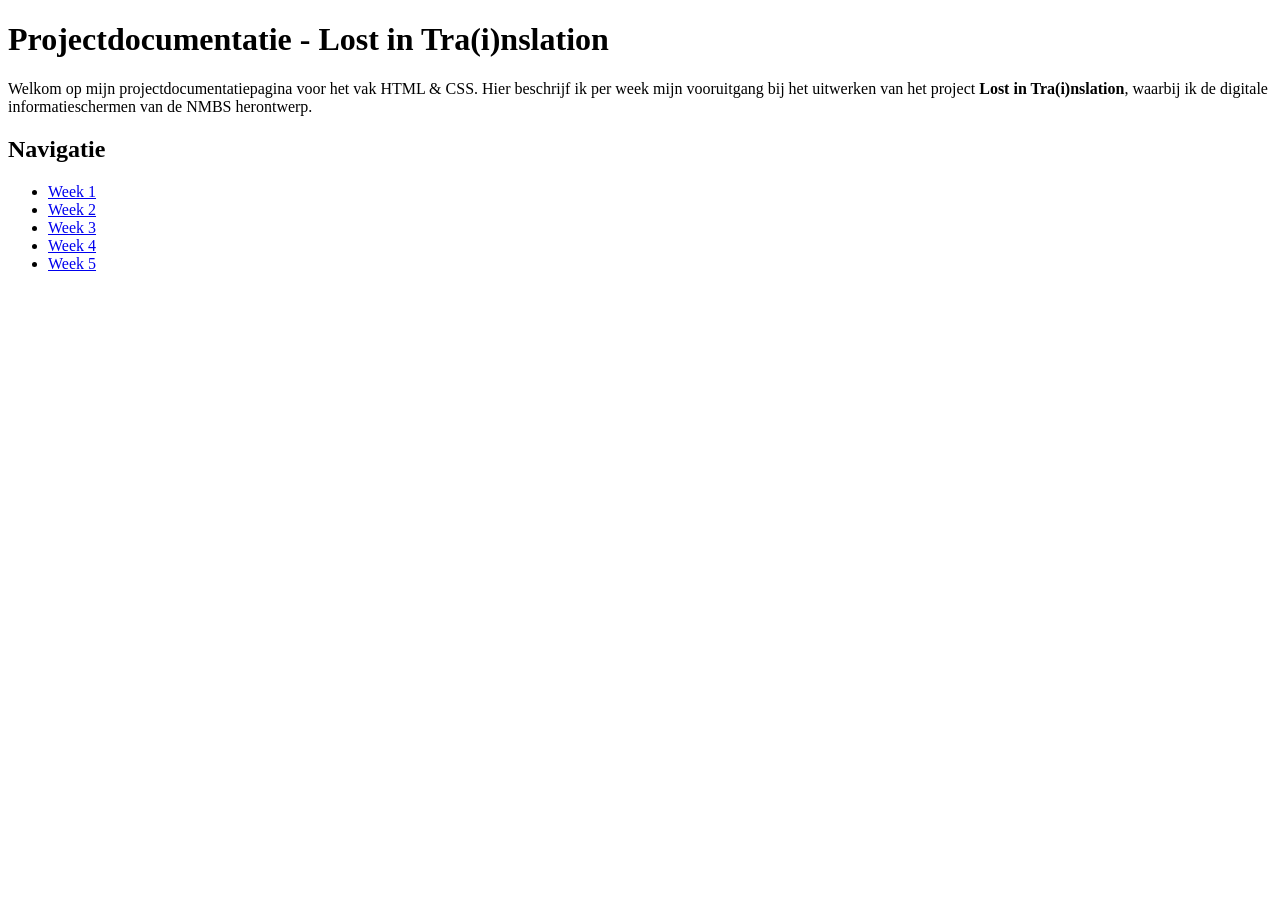
==== projectdocs/index.html @ a94d1d96 "Add files via upload" ====
<!DOCTYPE html>
<html lang="nl">
<head>
  <meta charset="UTF-8">
  <title>Projectdocumentatie - Lost in Tra(i)nslation</title>
</head>
<body>
  <div class="container">
    <h1>Projectdocumentatie - Lost in Tra(i)nslation</h1>

    <p>Welkom op mijn projectdocumentatiepagina voor het vak HTML & CSS. 
    Hier beschrijf ik per week mijn vooruitgang bij het uitwerken van het project <strong>Lost in Tra(i)nslation</strong>, 
    waarbij ik de digitale informatieschermen van de NMBS herontwerp.</p>

    <h2>Navigatie</h2>
    <nav>
      <ul>
        <li><a href="week1.html">Week 1</a></li>
        <li><a href="week2.html">Week 2</a></li>
        <li><a href="week3.html">Week 3</a></li>
        <li><a href="week4.html">Week 4</a></li>
        <li><a href="week5.html">Week 5</a></li>
      </ul>
    </nav>
  </div>
</body>
</html>
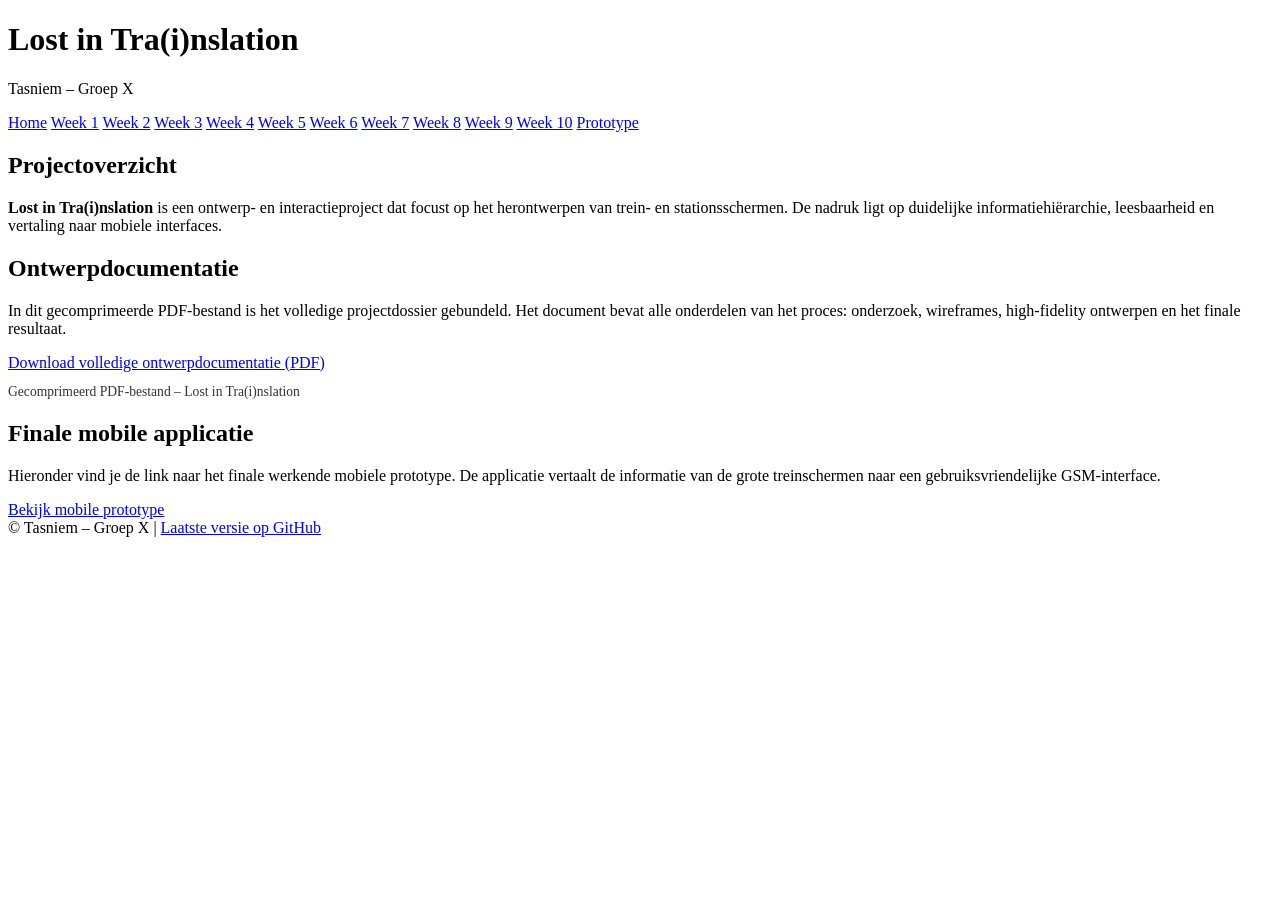
==== commit ecdb7787: "Add files via upload" ====
--- a/projectdocs/index.html
+++ b/projectdocs/index.html
@@ -1,27 +1,93 @@
 <!DOCTYPE html>
 <html lang="nl">
 <head>
-  <meta charset="UTF-8">
-  <title>Projectdocumentatie - Lost in Tra(i)nslation</title>
+    <meta charset="UTF-8">
+    <title>Lost in Tra(i)nslation – Ontwerpdocumentatie</title>
+    <link rel="stylesheet" href="css/style.css">
+
+    <!-- Google Font -->
+    <link href="https://fonts.googleapis.com/css2?family=Inter:wght@400;600&display=swap" rel="stylesheet">
 </head>
 <body>
-  <div class="container">
-    <h1>Projectdocumentatie - Lost in Tra(i)nslation</h1>
 
-    <p>Welkom op mijn projectdocumentatiepagina voor het vak HTML & CSS. 
-    Hier beschrijf ik per week mijn vooruitgang bij het uitwerken van het project <strong>Lost in Tra(i)nslation</strong>, 
-    waarbij ik de digitale informatieschermen van de NMBS herontwerp.</p>
+<!-- HEADER -->
+<header>
+    <h1>Lost in Tra(i)nslation</h1>
+    <p class="student-info">Tasniem – Groep X</p>
 
-    <h2>Navigatie</h2>
     <nav>
-      <ul>
-        <li><a href="week1.html">Week 1</a></li>
-        <li><a href="week2.html">Week 2</a></li>
-        <li><a href="week3.html">Week 3</a></li>
-        <li><a href="week4.html">Week 4</a></li>
-        <li><a href="week5.html">Week 5</a></li>
-      </ul>
+        <a href="index.html" class="active">Home</a>
+        <a href="week1.html">Week 1</a>
+        <a href="week2.html">Week 2</a>
+        <a href="week3.html">Week 3</a>
+        <a href="week4.html">Week 4</a>
+        <a href="week5.html">Week 5</a>
+        <a href="week6.html">Week 6</a>
+        <a href="week7.html">Week 7</a>
+        <a href="week8.html">Week 8</a>
+        <a href="week9.html">Week 9</a>
+        <a href="week10.html">Week 10</a>
+        <a href="prototype.html">Prototype</a>
     </nav>
-  </div>
-</body>
-</html>
+</header>
+
+<!-- MAIN -->
+<main>
+
+    <!-- INTRO / PROJECT -->
+    <section class="card">
+        <h2>Projectoverzicht</h2>
+        <p>
+            <strong>Lost in Tra(i)nslation</strong> is een ontwerp- en
+            interactieproject dat focust op het herontwerpen van
+            trein- en stationsschermen.
+            De nadruk ligt op duidelijke informatiehiërarchie,
+            leesbaarheid en vertaling naar mobiele interfaces.
+        </p>
+    </section>
+
+    <!-- PDF DOWNLOAD -->
+    <section class="card">
+        <h2>Ontwerpdocumentatie</h2>
+        <p>
+            In dit gecomprimeerde PDF-bestand is het volledige projectdossier
+            gebundeld. Het document bevat alle onderdelen van het proces:
+            onderzoek, wireframes, high-fidelity ontwerpen en het finale resultaat.
+        </p>
+
+        <a
+            href="docs/LostInTrainslation_Tasniem.pdf"
+            class="download-btn"
+            download
+        >
+            Download volledige ontwerpdocumentatie (PDF)
+        </a>
+
+        <p style="margin-top: 0.8rem; font-size: 0.85rem; opacity: 0.8;">
+            Gecomprimeerd PDF-bestand – Lost in Tra(i)nslation
+        </p>
+    </section>
+
+    <!-- MOBILE PROTOTYPE -->
+    <section class="card">
+        <h2>Finale mobile applicatie</h2>
+        <p>
+            Hieronder vind je de link naar het finale werkende
+            mobiele prototype. De applicatie vertaalt de informatie
+            van de grote treinschermen naar een gebruiksvriendelijke
+            GSM-interface.
+        </p>
+
+        <a href="prototype.html" class="download-btn">
+            Bekijk mobile prototype
+        </a>
+    </section>
+
+</main>
+
+<!-- FOOTER -->
+<footer>
+    © Tasniem – Groep X |
+    <a href="https://github.com/jouwgebruikersnaam/jouwrepo" target="_blank">
+        Laatste versie op GitHub
+    </a>
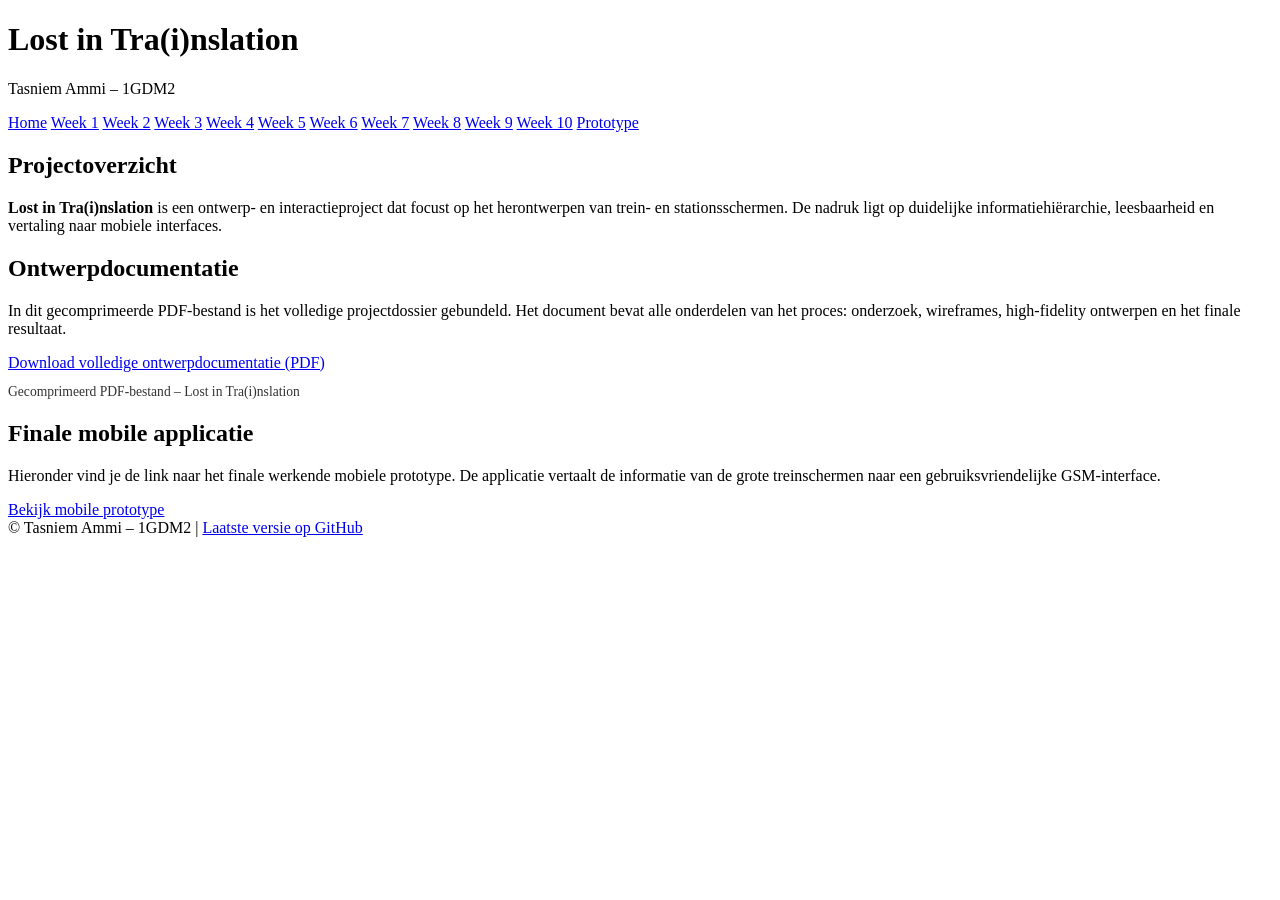
==== commit fa848d3a: "Add files via upload" ====
--- a/projectdocs/index.html
+++ b/projectdocs/index.html
@@ -13,7 +13,7 @@
 <!-- HEADER -->
 <header>
     <h1>Lost in Tra(i)nslation</h1>
-    <p class="student-info">Tasniem – Groep X</p>
+    <p class="student-info">Tasniem Ammi – 1GDM2</p>
 
     <nav>
         <a href="index.html" class="active">Home</a>
@@ -87,7 +87,7 @@
 
 <!-- FOOTER -->
 <footer>
-    © Tasniem – Groep X |
+    © Tasniem Ammi – 1GDM2 |
     <a href="https://github.com/jouwgebruikersnaam/jouwrepo" target="_blank">
         Laatste versie op GitHub
     </a>
